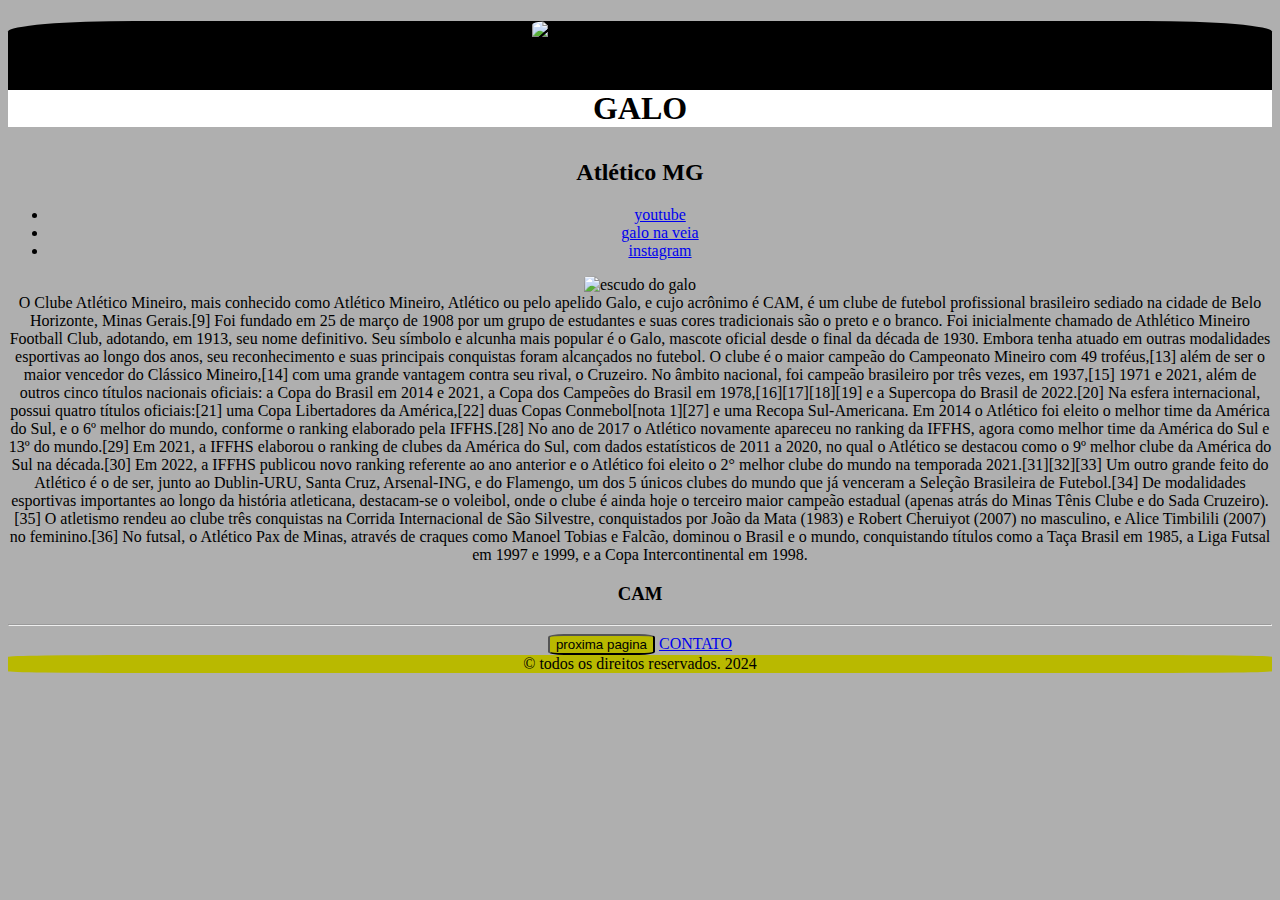
==== index.html @ 6bb8ce9f "subir repositorio" ====
<!DOCTYPE html>
<html lang="pt-br">
<head>
    <meta charset="UTF-8">
    <meta name="viewport" content="width=device-width, initial-scale=1.0">
    <title>Noticia GALO</title>
    <link rel="stylesheet" href="style.css">
</head>
<body>
    <header>
    <h1><img src="https://i.pinimg.com/originals/5e/13/52/5e13523255da78fc6bb3e4a7692ff21a.png" alt="escudo do galo"width="50px" height="50px"> <p>GALO</p> </h1>
    
    <h2>Atlético MG</h2>
    <div>
        <ul>
            <li><a href="https://www.youtube.com/@atletico">youtube</a></li>
            <li><a href="https://galonaveia.atletico.com.br/home">galo na veia</a></li>
            <li><a href="https://www.instagram.com/atletico/">instagram</a></li>
        </ul>
    </div>
    <img src="https://atletico.com.br/wp-content/uploads/2024/09/53991156251_c42fdc37cb_k.jpg" alt="escudo do galo" width="700px" height="246px" > <br>
    <text>O Clube Atlético Mineiro, mais conhecido como Atlético Mineiro, Atlético ou pelo apelido Galo, e cujo acrônimo é CAM, é um clube de futebol profissional brasileiro sediado na cidade de Belo Horizonte, Minas Gerais.[9] Foi fundado em 25 de março de 1908 por um grupo de estudantes e suas cores tradicionais são o preto e o branco. Foi inicialmente chamado de Athlético Mineiro Football Club, adotando, em 1913, seu nome definitivo. Seu símbolo e alcunha mais popular é o Galo, mascote oficial desde o final da década de 1930.
        Embora tenha atuado em outras modalidades esportivas ao longo dos anos, seu reconhecimento e suas principais conquistas foram alcançados no futebol. O clube é o maior campeão do Campeonato Mineiro com 49 troféus,[13] além de ser o maior vencedor do Clássico Mineiro,[14] com uma grande vantagem contra seu rival, o Cruzeiro. No âmbito nacional, foi campeão brasileiro por três vezes, em 1937,[15] 1971 e 2021, além de outros cinco títulos nacionais oficiais: a Copa do Brasil em 2014 e 2021, a Copa dos Campeões do Brasil em 1978,[16][17][18][19] e a Supercopa do Brasil de 2022.[20] Na esfera internacional, possui quatro títulos oficiais:[21] uma Copa Libertadores da América,[22] duas Copas Conmebol[nota 1][27] e uma Recopa Sul-Americana.

Em 2014 o Atlético foi eleito o melhor time da América do Sul, e o 6º melhor do mundo, conforme o ranking elaborado pela IFFHS.[28] No ano de 2017 o Atlético novamente apareceu no ranking da IFFHS, agora como melhor time da América do Sul e 13º do mundo.[29] Em 2021, a IFFHS elaborou o ranking de clubes da América do Sul, com dados estatísticos de 2011 a 2020, no qual o Atlético se destacou como o 9º melhor clube da América do Sul na década.[30] Em 2022, a IFFHS publicou novo ranking referente ao ano anterior e o Atlético foi eleito o 2° melhor clube do mundo na temporada 2021.[31][32][33] Um outro grande feito do Atlético é o de ser, junto ao Dublin-URU, Santa Cruz, Arsenal-ING, e do Flamengo, um dos 5 únicos clubes do mundo que já venceram a Seleção Brasileira de Futebol.[34]

De modalidades esportivas importantes ao longo da história atleticana, destacam-se o voleibol, onde o clube é ainda hoje o terceiro maior campeão estadual (apenas atrás do Minas Tênis Clube e do Sada Cruzeiro).[35] O atletismo rendeu ao clube três conquistas na Corrida Internacional de São Silvestre, conquistados por João da Mata (1983) e Robert Cheruiyot (2007) no masculino, e Alice Timbilili (2007) no feminino.[36] No futsal, o Atlético Pax de Minas, através de craques como Manoel Tobias e Falcão, dominou o Brasil e o mundo, conquistando títulos como a Taça Brasil em 1985, a Liga Futsal em 1997 e 1999, e a Copa Intercontinental em 1998.
    </text>
    <h3>CAM</h3>
    <hr>
    <button>proxima pagina</button>
    <a href="contato.html">CONTATO</a>
<footer>&copy; todos os direitos reservados. 2024</footer>
</header>
</body>

</html>
---- style.css ----
body{
    text-align: center;
    background-color: rgb(175, 175, 175);
}
img{
     text-align: center;
     border-radius: 10%; 
}
footer{
    border-radius: 10%;
    border: coral;
    background-color: rgb(185, 185, 0);
}
button{
    border-radius: 15%;
    background-color: rgb(185, 185, 0);
}
h1{
    background-color: rgb(0, 0, 0);
    border-radius: 10%;
    text-align: center;
}
p{
    background-color: white;
}
text{
    background-color: rgb(175, 175, 175);
}
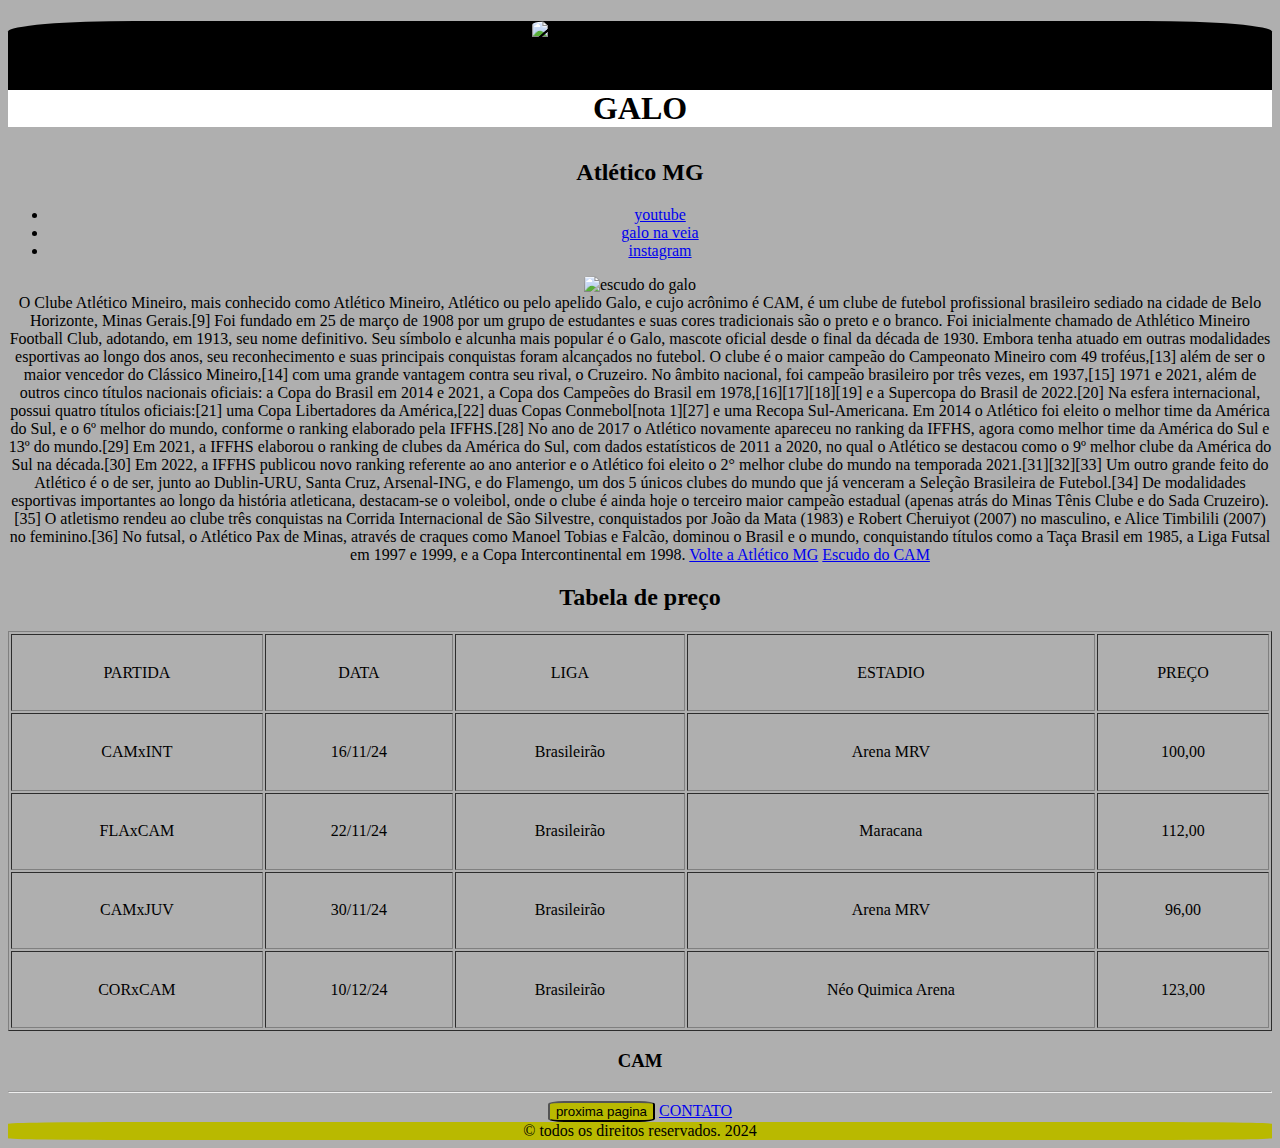
==== commit e9aa4fe6: "Update index.html" ====
--- a/index.html
+++ b/index.html
@@ -10,7 +10,7 @@
     <header>
     <h1><img src="https://i.pinimg.com/originals/5e/13/52/5e13523255da78fc6bb3e4a7692ff21a.png" alt="escudo do galo"width="50px" height="50px"> <p>GALO</p> </h1>
     
-    <h2>Atlético MG</h2>
+    <h2 id="teste"> Atlético MG</h2>
     <div>
         <ul>
             <li><a href="https://www.youtube.com/@atletico">youtube</a></li>
@@ -26,12 +26,51 @@
 
 De modalidades esportivas importantes ao longo da história atleticana, destacam-se o voleibol, onde o clube é ainda hoje o terceiro maior campeão estadual (apenas atrás do Minas Tênis Clube e do Sada Cruzeiro).[35] O atletismo rendeu ao clube três conquistas na Corrida Internacional de São Silvestre, conquistados por João da Mata (1983) e Robert Cheruiyot (2007) no masculino, e Alice Timbilili (2007) no feminino.[36] No futsal, o Atlético Pax de Minas, através de craques como Manoel Tobias e Falcão, dominou o Brasil e o mundo, conquistando títulos como a Taça Brasil em 1985, a Liga Futsal em 1997 e 1999, e a Copa Intercontinental em 1998.
     </text>
+    <a href="#teste">Volte a Atlético MG</a>
+    <a href="images.png">Escudo do CAM</a>
+    <h2>Tabela de preço</h2>
+    
+    <table border="1" width="100%" height="400px">
+        <div><tr>
+            <td>PARTIDA</td>
+            <td>DATA</td>
+            <td>LIGA</td>
+            <td>ESTADIO</td>
+            <td>PREÇO</td>
+        </tr>
+        <tr>
+            <td>CAMxINT</td>
+            <td>16/11/24</td>
+            <td>Brasileirão</td>
+            <td>Arena MRV</td>
+            <td>100,00</td>
+        </tr>
+        <tr>
+            <td>FLAxCAM</td>
+            <td>22/11/24</td>
+            <td>Brasileirão</td>
+            <td>Maracana</td>
+            <td>112,00</td>
+        </tr>
+        <tr>
+            <td>CAMxJUV</td>
+            <td>30/11/24</td>
+            <td>Brasileirão</td>
+            <td>Arena MRV</td>
+            <td>96,00</td>
+        </tr>
+        <tr>
+            <td>CORxCAM</td>
+            <td>10/12/24</td>
+            <td>Brasileirão</td>
+            <td>Néo Quimica Arena</td>
+            <td>123,00</td>
+        </tr>
+    </table>
+</div>
     <h3>CAM</h3>
     <hr>
     <button>proxima pagina</button>
     <a href="contato.html">CONTATO</a>
 <footer>&copy; todos os direitos reservados. 2024</footer>
 </header>
-</body>
-
-</html>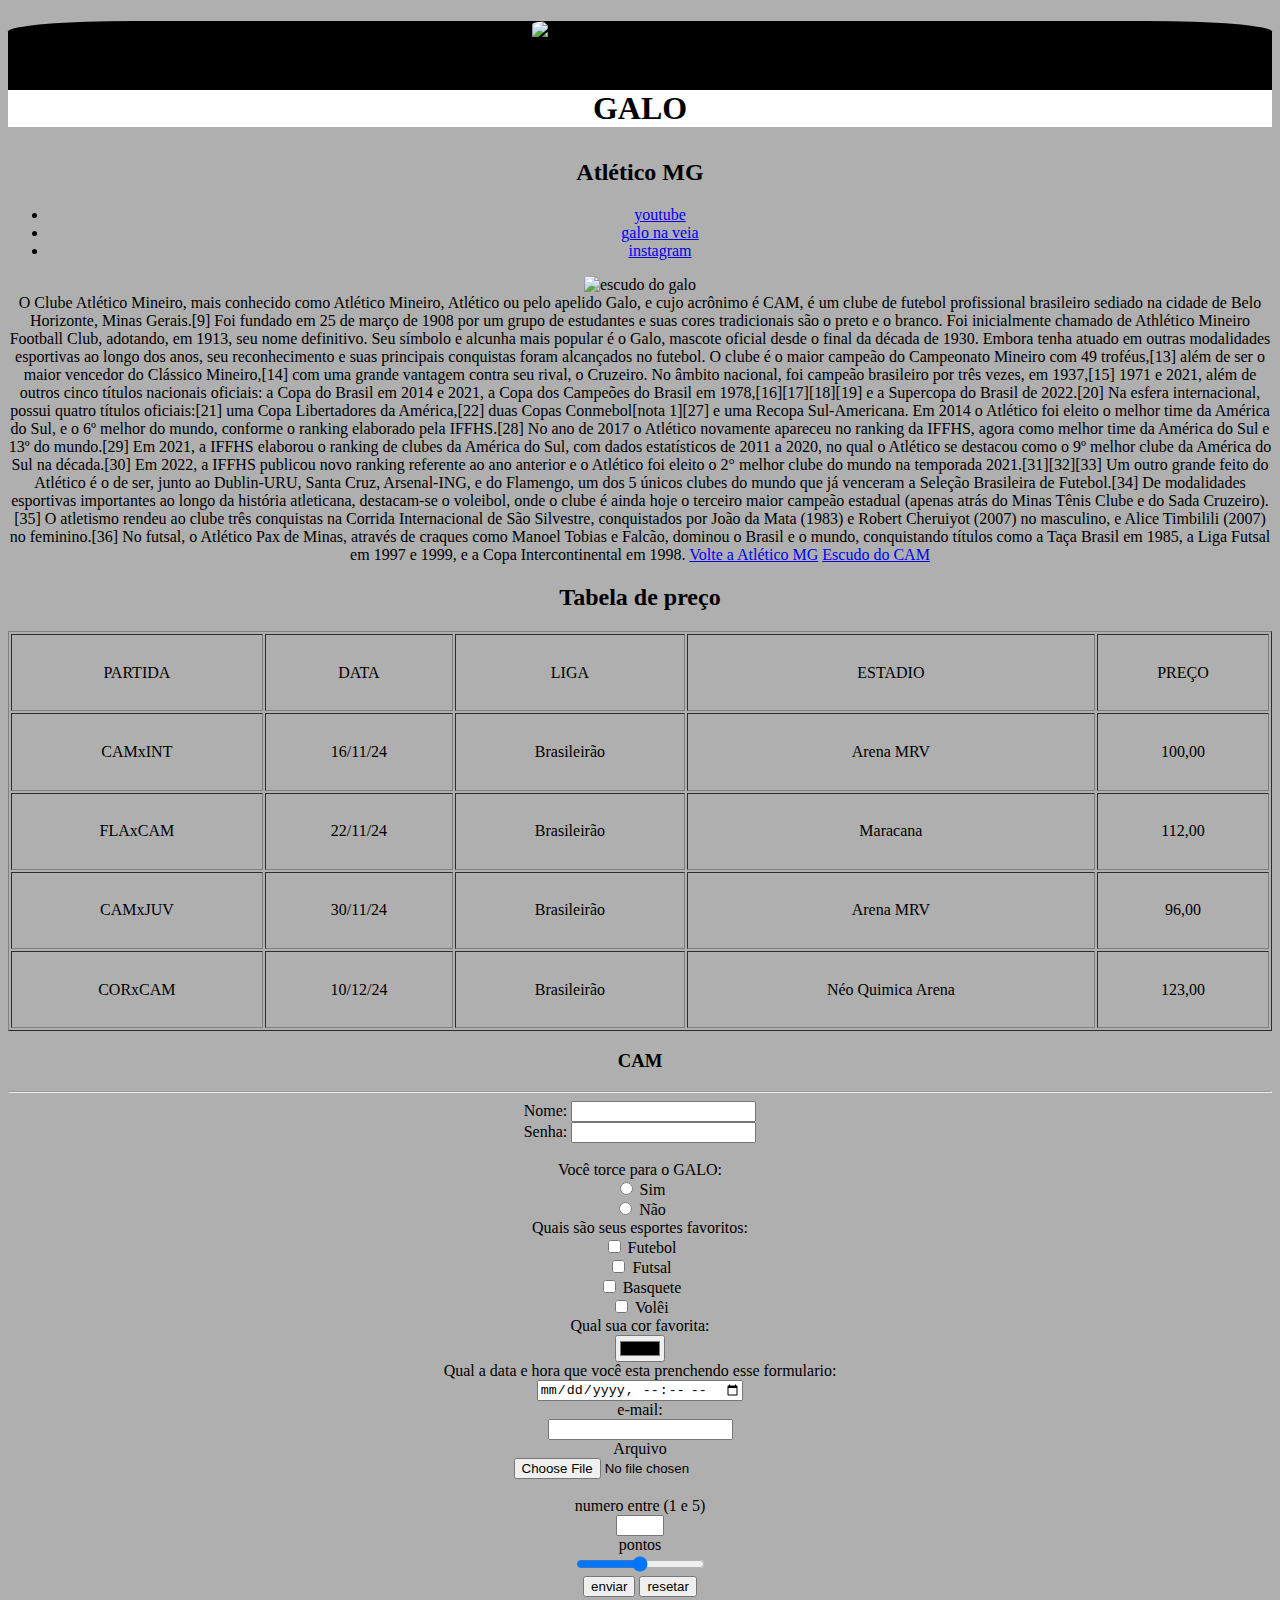
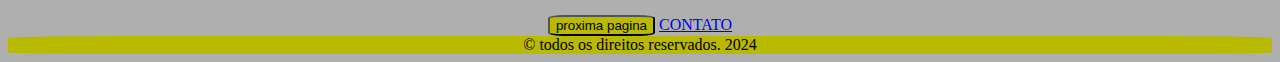
==== commit 02af6b21: "Update index.html" ====
--- a/index.html
+++ b/index.html
@@ -68,8 +68,47 @@
         </tr>
     </table>
 </div>
+
     <h3>CAM</h3>
     <hr>
+    <form action="" method="get">
+
+        Nome: <input type="text" name="nome"> <br>
+        Senha: <input type="password" name="senha"> <br>
+        <br>
+
+        Você torce para o GALO: <br>
+        <input type="radio" name="time" value="Sim"> Sim <br>
+        <input type="radio" name="time" value="Não"> Não <br>
+
+        Quais são seus esportes favoritos: <br>
+        <input type="checkbox" name="esporte1" value="Futebol"> Futebol <br>
+        <input type="checkbox" name="esporte2" value="Futsal"> Futsal <br>
+        <input type="checkbox" name="esporte3" value="Basquete"> Basquete  <br>
+        <input type="checkbox" name="esporte4" value="Volêi"> Volêi <br>
+
+        Qual sua cor favorita: <br>
+        <input type="color" name="cor"><br>
+
+        Qual a data e hora que você esta prenchendo esse formulario: <br>
+        <input type="datetime-local"><br>
+        
+        e-mail: <br>
+        <input type="email"><br>
+        
+        Arquivo <br>
+        <input type="file"><br>
+        <br>
+        numero entre (1 e 5) <br>
+        <input type="number" name="quantidade" min="1" max="5"><br>
+        
+        pontos <br>
+        <input type="range"><br>
+        <input type="submit" value="enviar">
+        <input type="reset" value="resetar">
+
+
+    </form><br>
     <button>proxima pagina</button>
     <a href="contato.html">CONTATO</a>
 <footer>&copy; todos os direitos reservados. 2024</footer>
--- a/style.css
+++ b/style.css
@@ -25,4 +25,4 @@
 }
 text{
     background-color: rgb(175, 175, 175);
-}+}
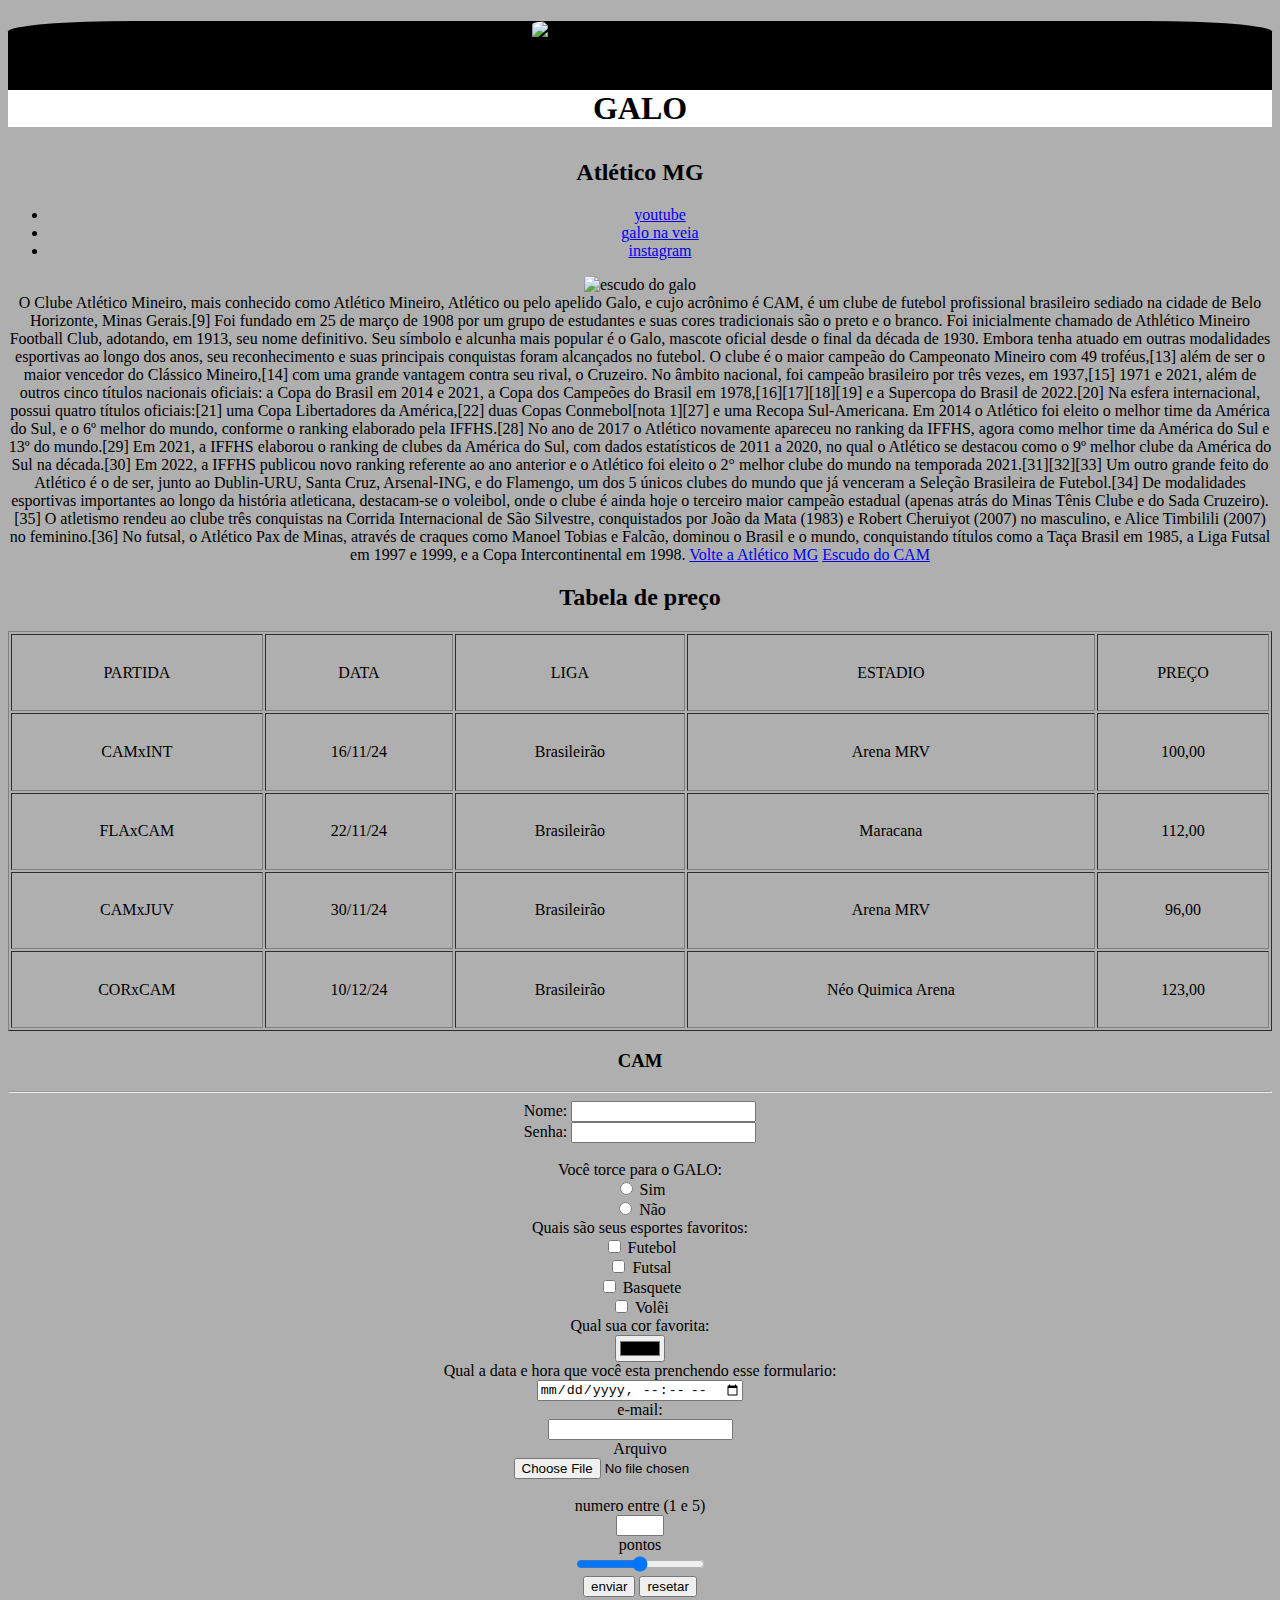
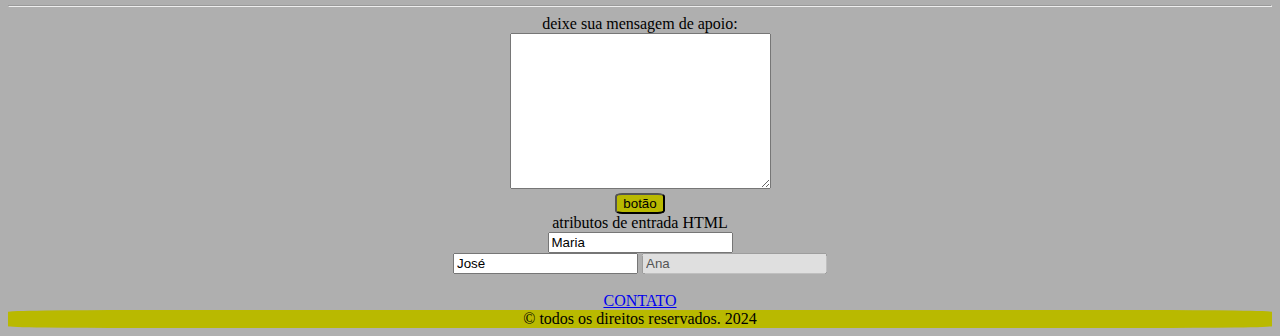
==== commit 1ca042ca: "Update index.html" ====
--- a/index.html
+++ b/index.html
@@ -73,8 +73,8 @@
     <hr>
     <form action="" method="get">
 
-        Nome: <input type="text" name="nome"> <br>
-        Senha: <input type="password" name="senha"> <br>
+        Nome: <input type="text" name="nome" required> <br>
+        Senha: <input type="password" name="senha" required> <br>
         <br>
 
         Você torce para o GALO: <br>
@@ -106,10 +106,16 @@
         <input type="range"><br>
         <input type="submit" value="enviar">
         <input type="reset" value="resetar">
-
-
+        <hr>
+        deixe sua mensagem de apoio: <br>
+        <textarea name="mensagem" rows="10" cols="30"></textarea><br>
+        <button type="button" onclick="alert('GALO!!!')">botão</button><br>
+        atributos de entrada HTML <br>
+        <input type="text" name="nome" value="Maria"><br>
+        <input type="text" name="nome" value="José" readonly>
+        <input type="text" name="nome" value="Ana" disabled>
     </form><br>
-    <button>proxima pagina</button>
+    
     <a href="contato.html">CONTATO</a>
 <footer>&copy; todos os direitos reservados. 2024</footer>
 </header>
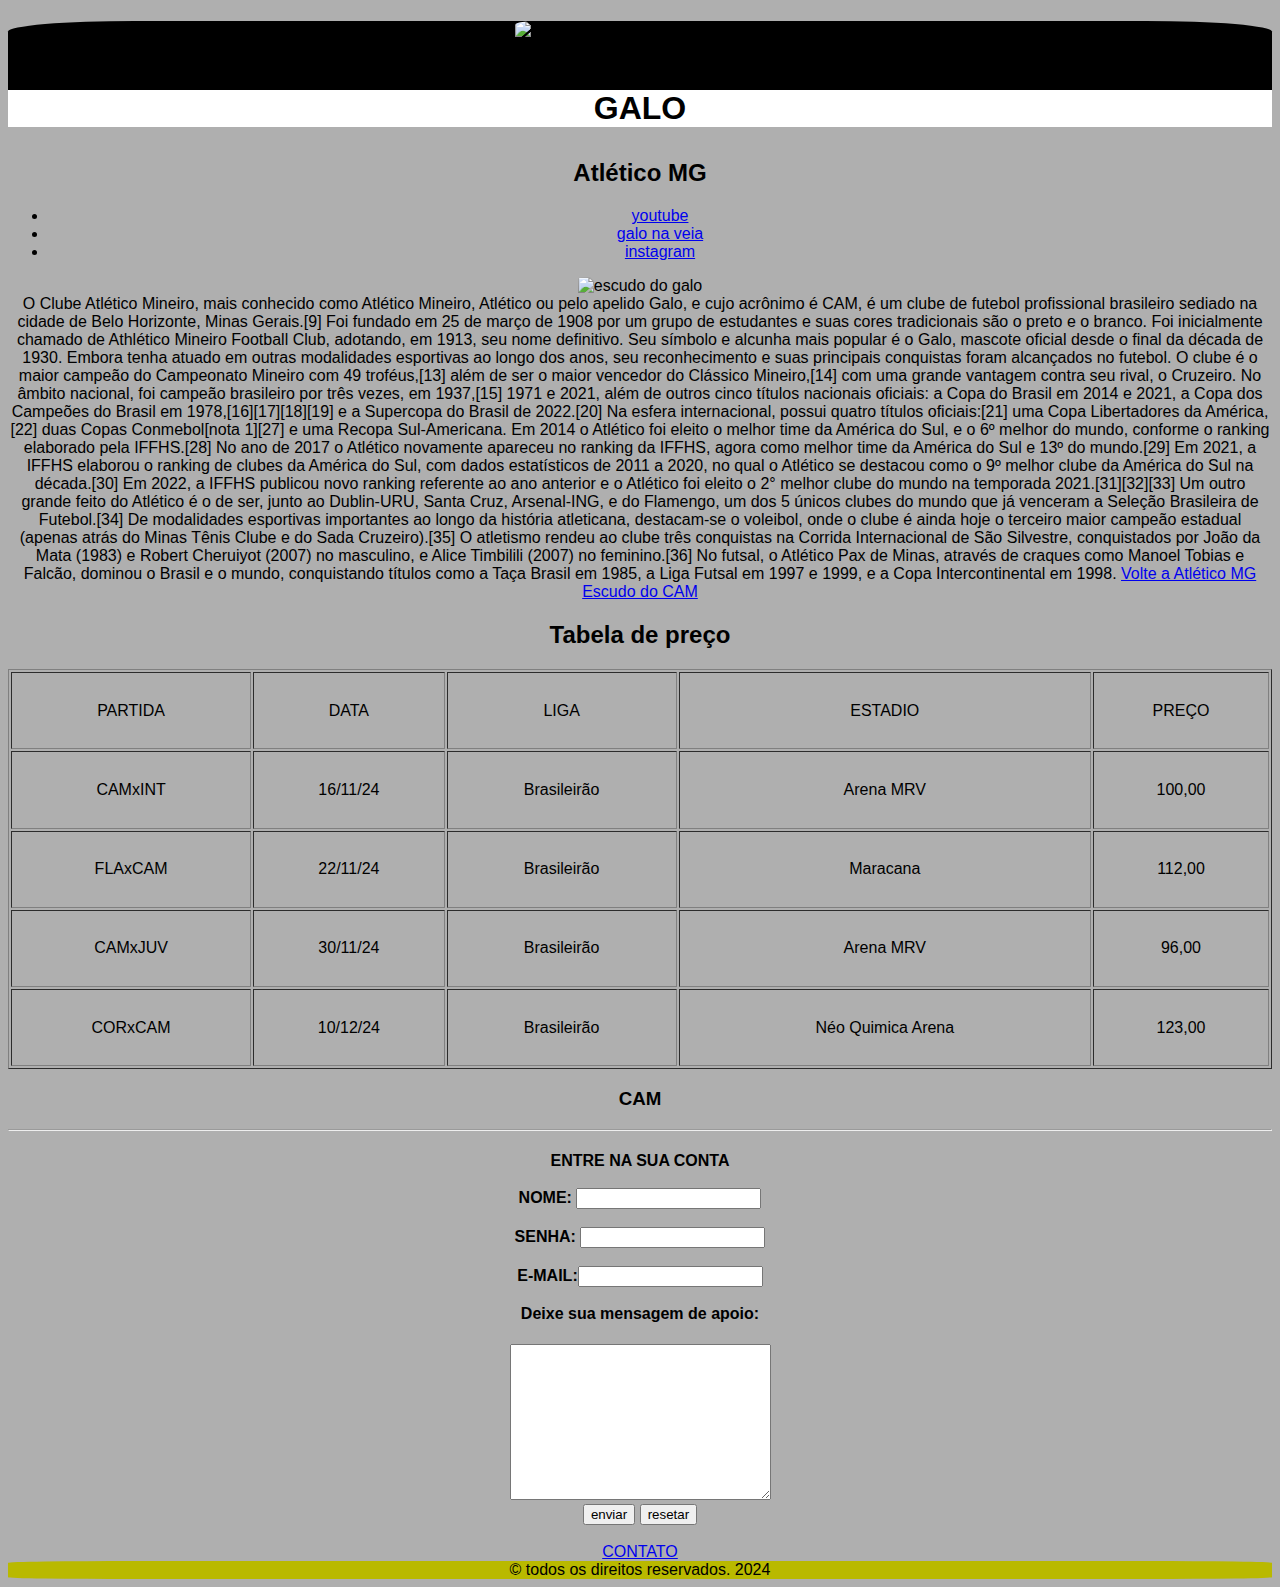
==== commit a0c566df: "Update index.html" ====
--- a/index.html
+++ b/index.html
@@ -72,48 +72,18 @@
     <h3>CAM</h3>
     <hr>
     <form action="" method="get">
-
-        Nome: <input type="text" name="nome" required> <br>
-        Senha: <input type="password" name="senha" required> <br>
+<h4>ENTRE NA SUA CONTA <br>
+    <br>
+        NOME: <input type="text" name="nome" required> <br>
         <br>
-
-        Você torce para o GALO: <br>
-        <input type="radio" name="time" value="Sim"> Sim <br>
-        <input type="radio" name="time" value="Não"> Não <br>
-
-        Quais são seus esportes favoritos: <br>
-        <input type="checkbox" name="esporte1" value="Futebol"> Futebol <br>
-        <input type="checkbox" name="esporte2" value="Futsal"> Futsal <br>
-        <input type="checkbox" name="esporte3" value="Basquete"> Basquete  <br>
-        <input type="checkbox" name="esporte4" value="Volêi"> Volêi <br>
-
-        Qual sua cor favorita: <br>
-        <input type="color" name="cor"><br>
-
-        Qual a data e hora que você esta prenchendo esse formulario: <br>
-        <input type="datetime-local"><br>
-        
-        e-mail: <br>
-        <input type="email"><br>
-        
-        Arquivo <br>
-        <input type="file"><br>
+        SENHA: <input type="password" name="senha" required><br>
         <br>
-        numero entre (1 e 5) <br>
-        <input type="number" name="quantidade" min="1" max="5"><br>
-        
-        pontos <br>
-        <input type="range"><br>
+        E-MAIL:<input type="email"><br>
+        <br>
+        Deixe sua mensagem de apoio: </h4>
+        <textarea name="mensagem" rows="10" cols="30"></textarea><br>
         <input type="submit" value="enviar">
         <input type="reset" value="resetar">
-        <hr>
-        deixe sua mensagem de apoio: <br>
-        <textarea name="mensagem" rows="10" cols="30"></textarea><br>
-        <button type="button" onclick="alert('GALO!!!')">botão</button><br>
-        atributos de entrada HTML <br>
-        <input type="text" name="nome" value="Maria"><br>
-        <input type="text" name="nome" value="José" readonly>
-        <input type="text" name="nome" value="Ana" disabled>
     </form><br>
     
     <a href="contato.html">CONTATO</a>
--- a/style.css
+++ b/style.css
@@ -1,6 +1,7 @@
 body{
     text-align: center;
     background-color: rgb(175, 175, 175);
+    font: caption
 }
 img{
      text-align: center;
